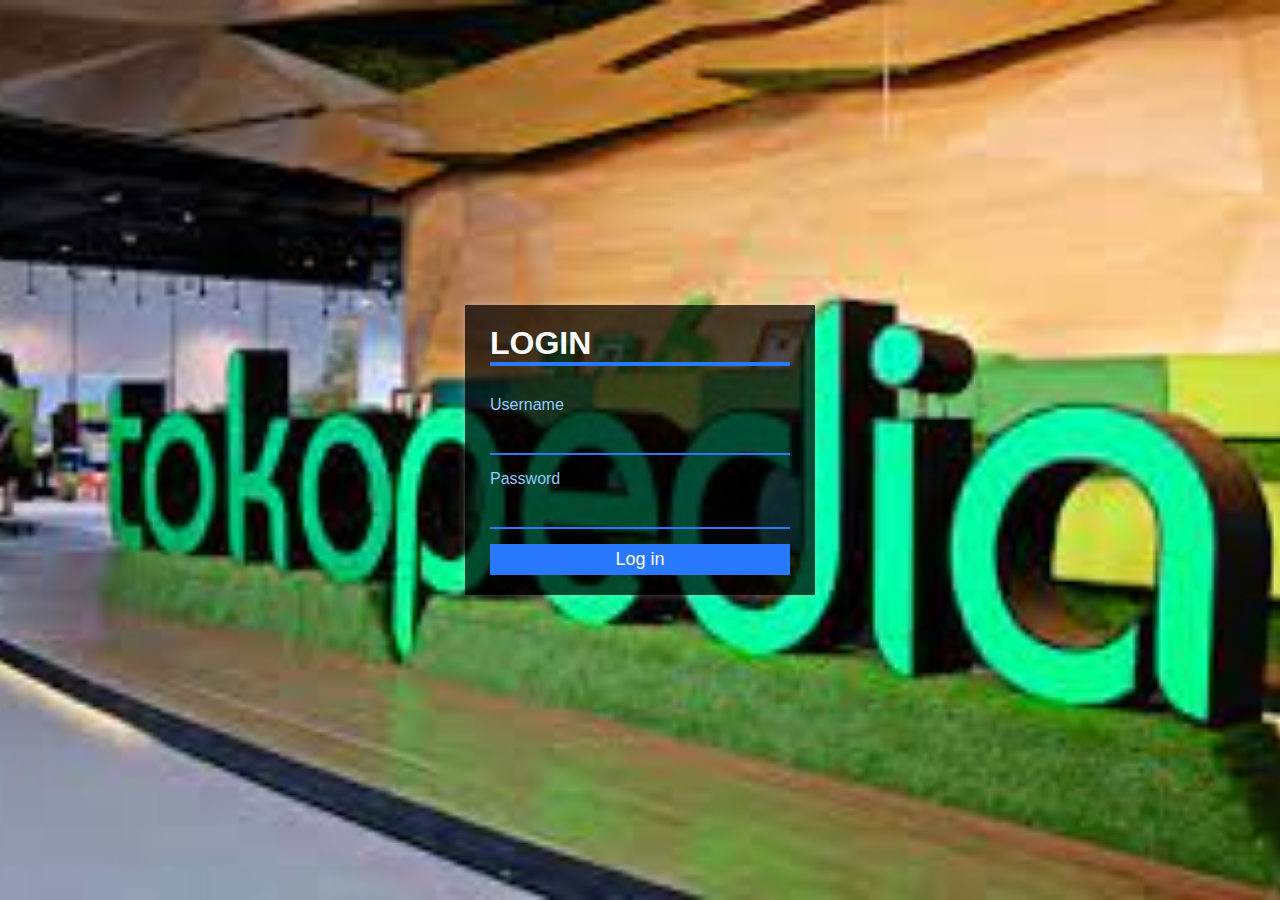
==== Login.html @ abeeadfe "oke" ====
<!DOCTYPE html>
<html lang="en">
<head>
    <meta charset="UTF-8">
    <meta http-equiv="X-UA-Compatible" content="IE=edge">
    <meta name="viewport" content="width=device-width, initial-scale=1.0">
    <title>Document</title>
    <link rel="stylesheet" href="login.css" />
</head>
<body>
    <!DOCTYPE HTML>
<html>
    <head>
        <title>Halaman Login</title>
        <link rel="stylesheet" href="style.css">
    </head>
   
    <body>
        <div class="container">
          <h1>Login</h1>
            <form>
                <label>Username</label><br>
                <input type="text"><br>
                <label>Password</label><br>
                <input type="password"><br>
                <button>Log in <a href="index.html"></a></button>
            </form>
        </div>     
    </body>
</html>
 
</body>
</html>
---- login.css ----
*{
    margin: 0;
    padding: 0;
    outline: 0;
    font-family: 'Open Sans', sans-serif;
}
body{
    height: 100vh;
    background-image: url([data-uri]);
    background-size: cover;
    background-position: center;
    background-repeat: no-repeat;
}

.container{
    position: absolute;
    left: 50%;
    top: 50%;
    transform: translate(-50%,-50%);
    padding: 20px 25px;
    width: 300px;

    background-color: rgba(0,0,0,.7);
    box-shadow: 0 0 10px rgba(255,255,255,.3);
}
.container h1{
    text-align: left;
    color: #fafafa;
    margin-bottom: 30px;
    text-transform: uppercase;
    border-bottom: 4px solid #2979ff;
}
.container label{
    text-align: left;
    color: #90caf9;
}
.container form input{
    width: calc(100% - 20px);
    padding: 8px 10px;
    margin-bottom: 15px;
    border: none;
    background-color: transparent;
    border-bottom: 2px solid #2979ff;
    color: #fff;
    font-size: 20px;
}
.container form button{
    width: 100%;
    padding: 5px 0;
    border: none;
    background-color:#2979ff;
    font-size: 18px;
    color: #fafafa;
}
---- style.css ----
body {
  overflow-x: hidden;
}

.header1-mobile,
.header1-tablet {
  display: none;
}

.main-footer-mobile,
.main-footer-tablet,
.body-tablet,
.body-mobile {
  display: none;
}

.header1,
.header-search {
  display: flex;
  justify-content: flex-start;
  align-items: center;
}

.header1,
.main-footer{
  min-width: 700px
  overflow: hidden;
}

.header-logo {
  display: inline-block;
  width: 145px;
  min-width: 145px;
  height: 32px;
  background-image: url("https://ecs7.tokopedia.net/assets-tokopedia-lite/v2/zeus/production/e5b8438b.svg");
}

.header-category {
  padding: 5px;
  margin: 5px 15px;
}

.header-category:hover {
  background-color: lightgray;
  border-radius: 4px;
}

.header-search {
  border: 1px solid lightgray;
  border-radius: 4px;
  padding-left: 10px;
  flex: 1;
}

.header-search > input {
  border-width: 0;
  flex: 1;
}

.header-search > input:focus {
  outline: none;
}

.search-logo {
  background-color: lightgray;
  display: inline-block;
  width: 24px;
  height: 24px;
  background-image: url("https://assets.tokopedia.net/assets-tokopedia-lite/v2/zeus/kratos/af2f34c3.svg");
}

.header-cart {
  display: inline-block;
  width: 30px;
  height: 20px;
  background-image: url("https://assets.tokopedia.net/assets-tokopedia-lite/v2/zeus/kratos/413cd754.svg");
  background-position: 5px 3px;
  background-size: 25px auto;
  padding: 5px;
  margin: 0 15px 0 25px;
  background-repeat: no-repeat;
}

.header-cart:hover {
  background-color: lightgray;
  border-radius: 4px;
}

.header-spacer {
  display: inline-block;
  border-right: 1px solid grey;
  width: 2px;
  height: 20px;
  margin: 0 15px 0 0;
}

.header-login,
.header-register {
  width: max-content;
  padding: 5px 10px;
  border: 2px solid green;
  border-radius: 6px;
}

.header-login {
  color: green;
}

.header-register {  
  background-color: green;
  color: white;
  margin-left: 10px;
}


.body1 {
  width: 1000px;
  height: 400px;
  background-color:white;
  animation-name: example;
  animation-duration: 10s;
  flex: 1;
  border: 1px black;
  margin: 10px 20px 20px 140px;
  align-items: center;  
}

@keyframes example {
  0%   {background-image:url("https://images.tokopedia.net/img/cache/1190/wmEwCC/2021/5/17/9de1d7e1-e38c-4d1a-b07b-4e7c4a5acf5d.jpg.webp?ect=4g");}
  25%  {background-image: url(https://www.toyotajakartapusat.com/promo-image-april.jpg);}
  50%  {background-image: url(https://promo.cekresi.com/wp-content/uploads/2020/02/promo-mainan-anak.png);}
  100% {background-image: url(https://assets.klikindomaret.com///products/promopage/Promo%20diskon%2050_000%20kosmetik%20KlikIndomaret.jpg);}
}

.main-footer{
  border: 1px solid black;
  text-align: center;
  background-color: lightblue;
  flex:  = 1;
}


@media only screen and (max-width: 800px) {
  .header1-mobile,
  .header1,
  .main-footer,
  .body1 {
    display: none;
  }

  .header1-tablet,
  .header-search-table,
  .body-tablet,
  .main-footer-tablet {
    display: block;
    display: flex;
    justify-content: flex-start;
    align-items: center;
  }
}


.header-logo-table {
  display: inline-block;
  width: 145px;
  min-width: 145px;
  height: 32px;
  background-image: url("https://ecs7.tokopedia.net/assets-tokopedia-lite/v2/zeus/production/e5b8438b.svg");
}

.header-category-table {
  padding: 5px;
  margin: 5px 15px;
}

.header-category-table:hover {
  background-color: lightgray;
  border-radius: 4px;
}

.header-search-table {
  border: 1px solid lightgray;
  border-radius: 4px;
  padding-left: 10px;
  flex: 1;
}

.header-search-table > input {
  border-width: 0;
  flex: 1;
}

.header-search-table > input:focus {
  outline: none;
}

.search-logo-table {
  background-color: lightgray;
  display: inline-block;
  width: 24px;
  height: 24px;
  background-image: url("https://assets.tokopedia.net/assets-tokopedia-lite/v2/zeus/kratos/af2f34c3.svg");
}

.header-cart-table {
  display: inline-block;
  width: 30px;
  height: 20px;
  background-image: url("https://assets.tokopedia.net/assets-tokopedia-lite/v2/zeus/kratos/413cd754.svg");
  background-position: 5px 3px;
  background-size: 25px auto;
  padding: 5px;
  margin: 0 15px 0 25px;
  background-repeat: no-repeat;
}

.header-cart-table:hover {
  background-color: lightgray;
  border-radius: 4px;
}

.header-spacer-table {
  display: inline-block;
  border-right: 1px solid grey;
  width: 2px;
  height: 20px;
  margin: 0 15px 0 0;
}

.header-login-table,
.header-register-table {
  width: max-content;
  padding: 5px 10px;
  border: 2px solid green;
  border-radius: 6px;
}

.header-login-table {
  color: green;
}

.header-register-table {  
  background-color: green;
  color: white;
  margin-left: 10px;
}

.body-tablet {
  width: 725px;
  height: 400px;
  background-color:white;
  animation-name: example1;
  animation-duration: 10s;
  flex: 1;
  border: 1px black;
  margin: 10px 20px 20px 20px;
  align-items: center;  
}

@keyframes example1 {
  0%   {background-image:url("https://images.tokopedia.net/img/cache/1190/wmEwCC/2021/5/17/9de1d7e1-e38c-4d1a-b07b-4e7c4a5acf5d.jpg.webp?ect=4g");}
  25%  {background-image: url(https://www.toyotajakartapusat.com/promo-image-april.jpg);}
  50%  {background-image: url(https://promo.cekresi.com/wp-content/uploads/2020/02/promo-mainan-anak.png);}
  100% {background-image: url(https://assets.klikindomaret.com///products/promopage/Promo%20diskon%2050_000%20kosmetik%20KlikIndomaret.jpg);}
}

.main-footer-tablet{
  border: 1px solid black;
  text-align: center;
  background-color: lightblue;
  flex: 1;
}

@media only screen and (max-width: 700px) {
  .header1-tablet,
  .header1,
  .main-footer,
  .main-footer-tablet,
  .body-tablet{
    display: none;
  }

  .header1-mobile,
  .header-search-mobile,
  .main-footer-mobile,
  .body-mobile {
    display: block;
    display: flex;
    justify-content: flex-start;
    align-items: center;
  }


.header-logo-mobile {
  display: inline-block;
  width: 145px;
  min-width: 145px;
  height: 32px;
  background-image: url("https://ecs7.tokopedia.net/assets-tokopedia-lite/v2/zeus/production/e5b8438b.svg");
}

.header-category-mobile {
  padding: 5px;
  margin: 5px 15px;
}

.header-category-mobile:hover {
  background-color: lightgray;
  border-radius: 4px;
}

.header-search-mobile {
  border: 1px solid lightgray;
  border-radius: 4px;
  padding-left: 10px;
  flex: 1;
}

.header-search-mobile > input {
  border-width: 0;
  flex: 1;
}

.header-search-mobile > input:focus {
  outline: none;
}

.search-logo-mobile {
  background-color: lightgray;
  display: inline-block;
  width: 24px;
  height: 24px;
  background-image: url("https://assets.tokopedia.net/assets-tokopedia-lite/v2/zeus/kratos/af2f34c3.svg");
}

.header-cart-mobile {
  display: inline-block;
  width: 30px;
  height: 20px;
  background-image: url("https://assets.tokopedia.net/assets-tokopedia-lite/v2/zeus/kratos/413cd754.svg");
  background-position: 5px 3px;
  background-size: 25px auto;
  padding: 5px;
  margin: 0 15px 0 25px;
  background-repeat: no-repeat;
}

.header-cart-mobile:hover {
  background-color: lightgray;
  border-radius: 4px;
}

.header-spacer-mobile {
  display: inline-block;
  border-right: 1px solid grey;
  width: 2px;
  height: 20px;
  margin: 0 15px 0 0;
}

.header-login-mobile,
.header-register-mobile {
  width: max-content;
  padding: 5px 10px;
  border: 2px solid green;
  border-radius: 6px;
}

.header-login-mobile {
  color: green;
}

.header-register-mobile {  
  background-color: green;
  color: white;
  margin-left: 10px;
}

.body-mobile {
  width: 600px;
  height: 400px;
  background-color:white;
  animation-name: example;
  animation-duration: 10s;
  flex: 1;
  border: 1px black;
  margin: 10px 20px 20px 20px;
  align-items: center;  
}

@keyframes example {
  0%   {background-image:url("https://images.tokopedia.net/img/cache/1190/wmEwCC/2021/5/17/9de1d7e1-e38c-4d1a-b07b-4e7c4a5acf5d.jpg.webp?ect=4g");}
  25%  {background-image: url(https://www.toyotajakartapusat.com/promo-image-april.jpg);}
  50%  {background-image: url(https://promo.cekresi.com/wp-content/uploads/2020/02/promo-mainan-anak.png);}
  100% {background-image: url(https://assets.klikindomaret.com///products/promopage/Promo%20diskon%2050_000%20kosmetik%20KlikIndomaret.jpg);}
}

.main-footer-mobile{
  border: 1px solid black;
  text-align: center;
  background-color: lightblue;

}


}
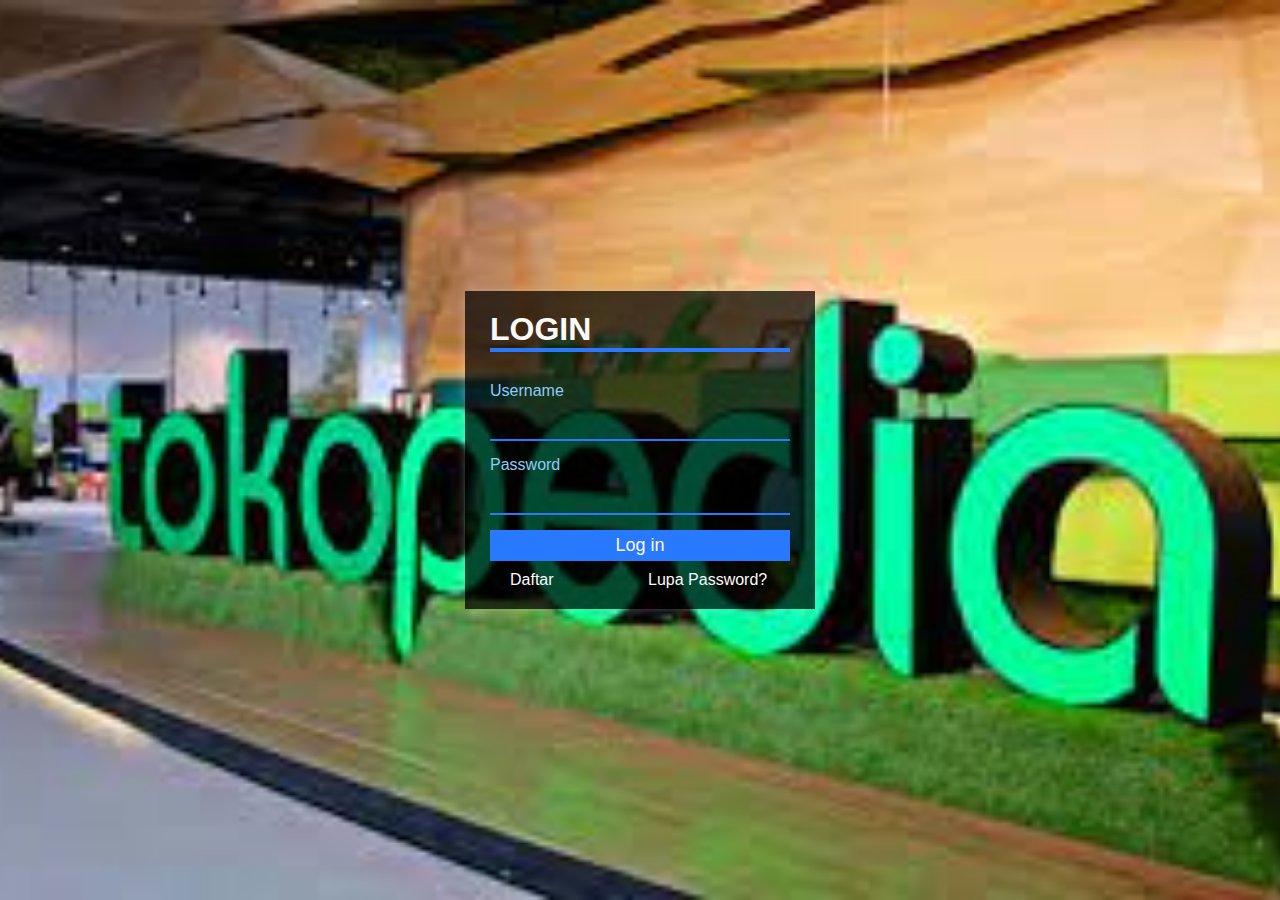
==== commit c9305485: "Update style.css, login.css, login.html, index.html dan Tambah halaman daftar.html dan lupa.html" ====
--- a/Login.html
+++ b/Login.html
@@ -4,30 +4,22 @@
     <meta charset="UTF-8">
     <meta http-equiv="X-UA-Compatible" content="IE=edge">
     <meta name="viewport" content="width=device-width, initial-scale=1.0">
-    <title>Document</title>
+    <title>Tokopedia - Login</title>
     <link rel="stylesheet" href="login.css" />
+
 </head>
 <body>
-    <!DOCTYPE HTML>
-<html>
-    <head>
-        <title>Halaman Login</title>
-        <link rel="stylesheet" href="style.css">
-    </head>
-   
-    <body>
-        <div class="container">
-          <h1>Login</h1>
-            <form>
-                <label>Username</label><br>
-                <input type="text"><br>
-                <label>Password</label><br>
-                <input type="password"><br>
-                <button>Log in <a href="index.html"></a></button>
-            </form>
-        </div>     
-    </body>
-</html>
- 
+    <div class="container">
+        <h1>Login</h1>
+        <form>
+            <label>Username</label><br>
+            <input type="text"><br>
+            <label>Password</label><br>
+            <input type="password"><br>
+            <button><a href="index.html">Log in</a></button>
+            <a id="daftar" href="daftar.html">Daftar</a>
+            <a id="lupa" href="lupa.html">Lupa Password?</a>
+        </form>
+    </div>     
 </body>
 </html>--- a/login.css
+++ b/login.css
@@ -51,4 +51,20 @@
     background-color:#2979ff;
     font-size: 18px;
     color: #fafafa;
+    margin-bottom: 10px;
+}
+
+a {
+    text-decoration: none;
+    color: #fafafa;
+}
+
+#daftar {
+    margin: 0px 85px 0px 15px;
+    padding: 5px;
+  }
+
+#login {
+    margin: 0px 85px 0px 15px;
+    padding: 5px;
 }